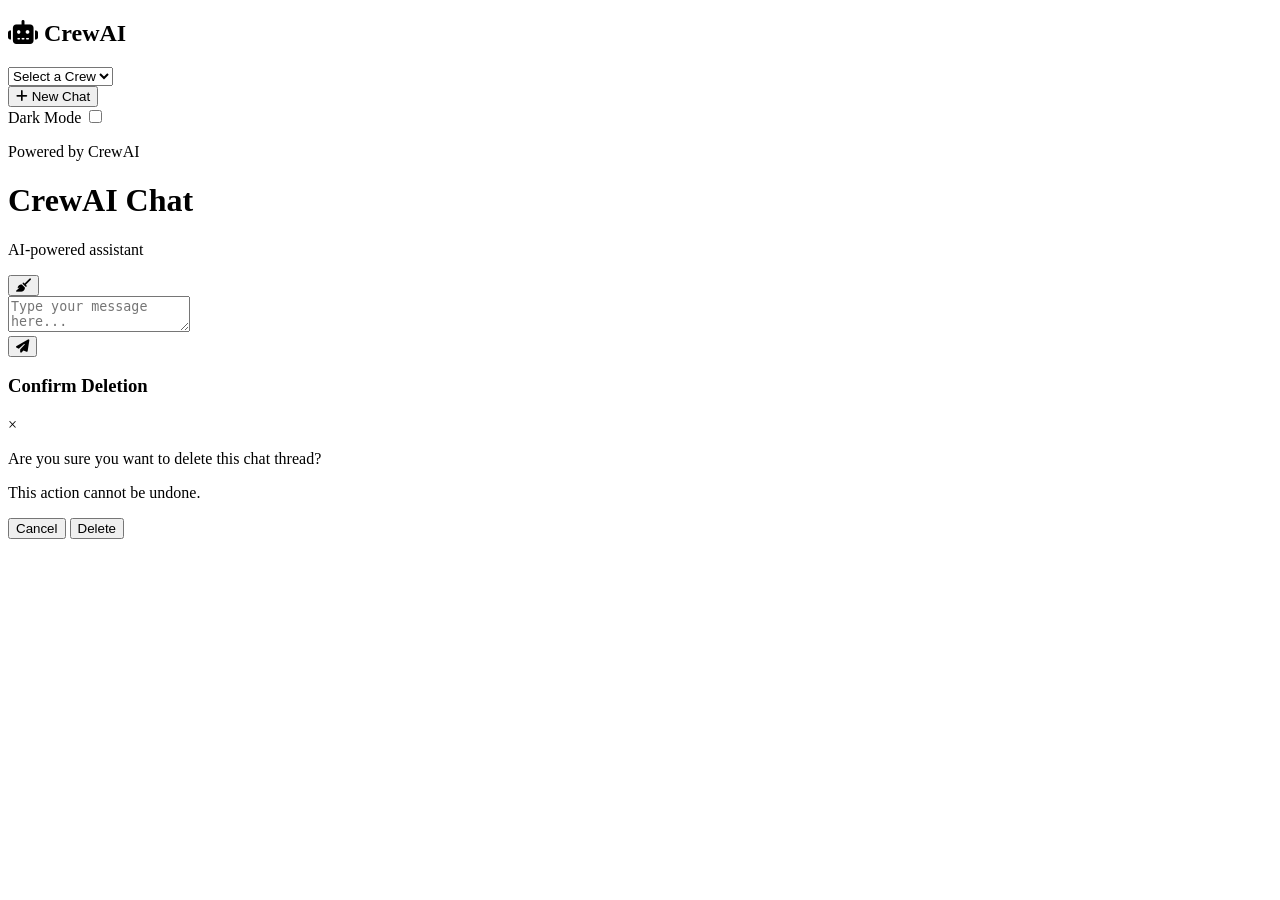
==== frontend/src/static/index.html @ 1e9ecfd3 "update conversational agent (crewai) with UI" ====
<!DOCTYPE html>
<html lang="en">
<head>
    <meta charset="UTF-8">
    <meta name="viewport" content="width=device-width, initial-scale=1.0">
    <title>CrewAI Chat</title>
    <link rel="icon" href="/static/favicon.ico" type="image/x-icon">
    <link rel="shortcut icon" href="/static/favicon.ico" type="image/x-icon">
    <link rel="stylesheet" href="/static/styles.css">
    <link rel="preconnect" href="https://fonts.googleapis.com">
    <link rel="preconnect" href="https://fonts.gstatic.com" crossorigin>
    <link href="https://fonts.googleapis.com/css2?family=Inter:wght@300;400;500;600;700&display=swap" rel="stylesheet">
    <link rel="stylesheet" href="https://cdnjs.cloudflare.com/ajax/libs/font-awesome/6.4.0/css/all.min.css">
</head>
<body>
    <div class="app-container">
        <!-- Left Sidebar with possible threads/history -->
        <aside class="sidebar">
            <div class="sidebar-header">
                <h2><i class="fa-solid fa-robot"></i> CrewAI</h2>
            </div>
            <div class="crew-selection">
                <select id="crew-select" class="crew-select">
                    <!-- Crew options will be populated dynamically -->
                    <option value="" disabled selected>Select a Crew</option>
                </select>
            </div>
            <button class="new-chat-btn"><i class="fa-solid fa-plus"></i> New Chat</button>
            <div class="chat-history" id="chat-history">
                <!-- Chat history entries will be added here -->
            </div>
            <div class="sidebar-footer">
                <div class="theme-toggle">
                    <span class="theme-toggle-label">Dark Mode</span>
                    <label class="switch">
                        <input type="checkbox" id="theme-toggle-switch">
                        <span class="slider"></span>
                    </label>
                </div>
                <p>Powered by CrewAI</p>
            </div>
        </aside>

        <!-- Main Chat Area -->
        <main class="chat-container">
            <div class="chat-header">
                <div class="current-chat-info">
                    <h1 id="crew-name">CrewAI Chat</h1>
                    <p id="crew-description">AI-powered assistant</p>
                </div>
                <div class="header-actions">
                    <button class="action-btn" id="clear-btn" title="Clear conversation">
                        <i class="fa-solid fa-broom"></i>
                    </button>
                </div>
            </div>
            
            <div class="chat-messages" id="chat-messages">
                <!-- Messages will be inserted here by JavaScript -->
            </div>
            
            <div class="chat-input-container">
                <div class="chat-input-wrapper">
                    <textarea id="user-input" placeholder="Type your message here..."></textarea>
                    <!-- Attachment and audio input buttons removed as they are not functional -->
                </div>
                <button id="send-button" class="send-button">
                    <i class="fa-solid fa-paper-plane"></i>
                </button>
            </div>
        </main>
    </div>
    
    <!-- Delete Confirmation Modal -->
    <div id="delete-modal" class="modal">
        <div class="modal-content">
            <div class="modal-header">
                <h3>Confirm Deletion</h3>
                <span class="close-modal">&times;</span>
            </div>
            <div class="modal-body">
                <p>Are you sure you want to delete this chat thread?</p>
                <p>This action cannot be undone.</p>
            </div>
            <div class="modal-footer">
                <button id="cancel-delete" class="modal-btn cancel-btn">Cancel</button>
                <button id="confirm-delete" class="modal-btn confirm-btn">Delete</button>
            </div>
        </div>
    </div>
    
    <script src="/static/scripts.js"></script>
</body>
</html>
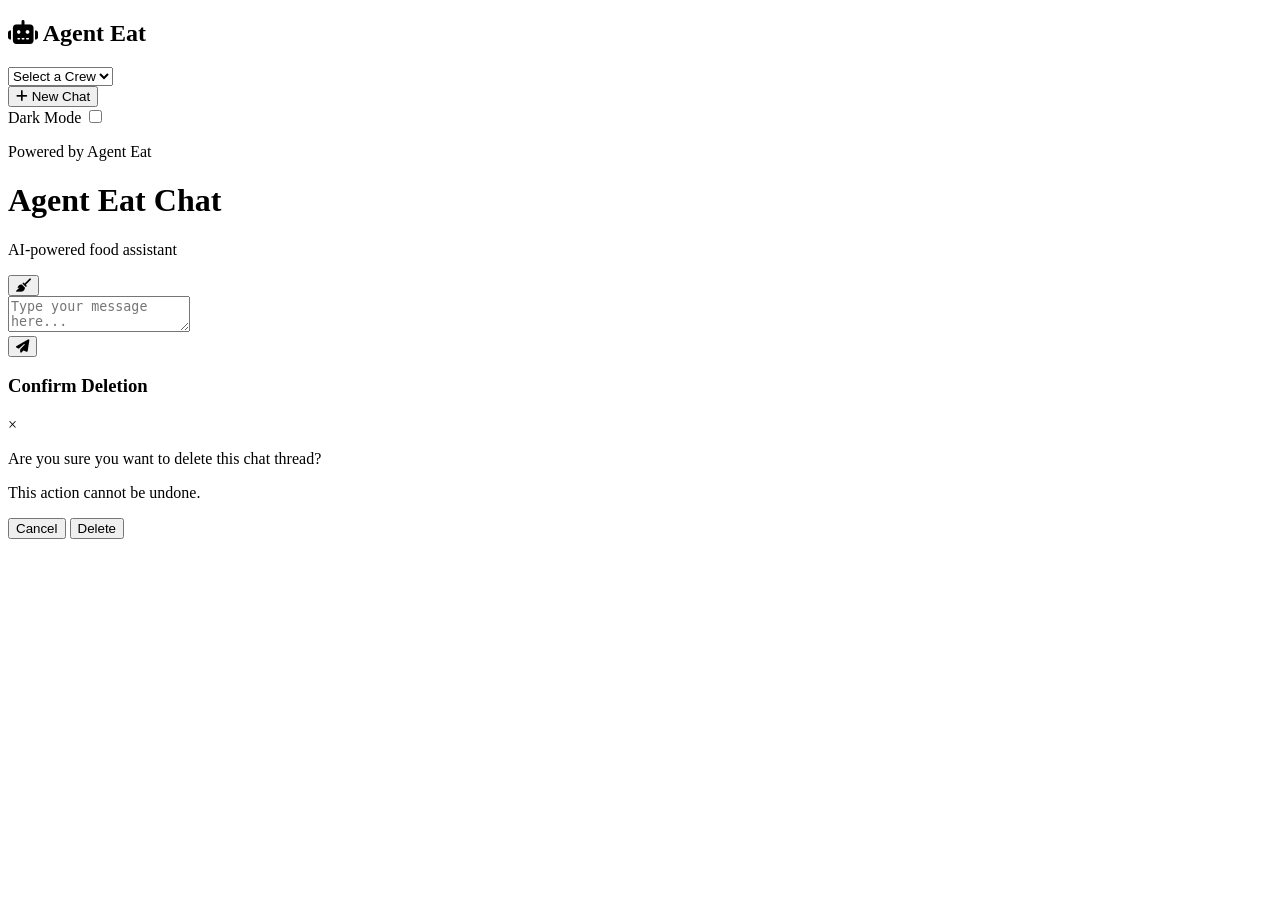
==== commit e60d382d: "update prompt to collect required information" ====
--- a/frontend/src/static/index.html
+++ b/frontend/src/static/index.html
@@ -3,7 +3,7 @@
 <head>
     <meta charset="UTF-8">
     <meta name="viewport" content="width=device-width, initial-scale=1.0">
-    <title>CrewAI Chat</title>
+    <title>Agent Eat Chat</title>
     <link rel="icon" href="/static/favicon.ico" type="image/x-icon">
     <link rel="shortcut icon" href="/static/favicon.ico" type="image/x-icon">
     <link rel="stylesheet" href="/static/styles.css">
@@ -17,7 +17,7 @@
         <!-- Left Sidebar with possible threads/history -->
         <aside class="sidebar">
             <div class="sidebar-header">
-                <h2><i class="fa-solid fa-robot"></i> CrewAI</h2>
+                <h2><i class="fa-solid fa-robot"></i> Agent Eat</h2>
             </div>
             <div class="crew-selection">
                 <select id="crew-select" class="crew-select">
@@ -37,7 +37,7 @@
                         <span class="slider"></span>
                     </label>
                 </div>
-                <p>Powered by CrewAI</p>
+                <p>Powered by Agent Eat</p>
             </div>
         </aside>
 
@@ -45,8 +45,8 @@
         <main class="chat-container">
             <div class="chat-header">
                 <div class="current-chat-info">
-                    <h1 id="crew-name">CrewAI Chat</h1>
-                    <p id="crew-description">AI-powered assistant</p>
+                    <h1 id="crew-name">Agent Eat Chat</h1>
+                    <p id="crew-description">AI-powered food assistant</p>
                 </div>
                 <div class="header-actions">
                     <button class="action-btn" id="clear-btn" title="Clear conversation">
